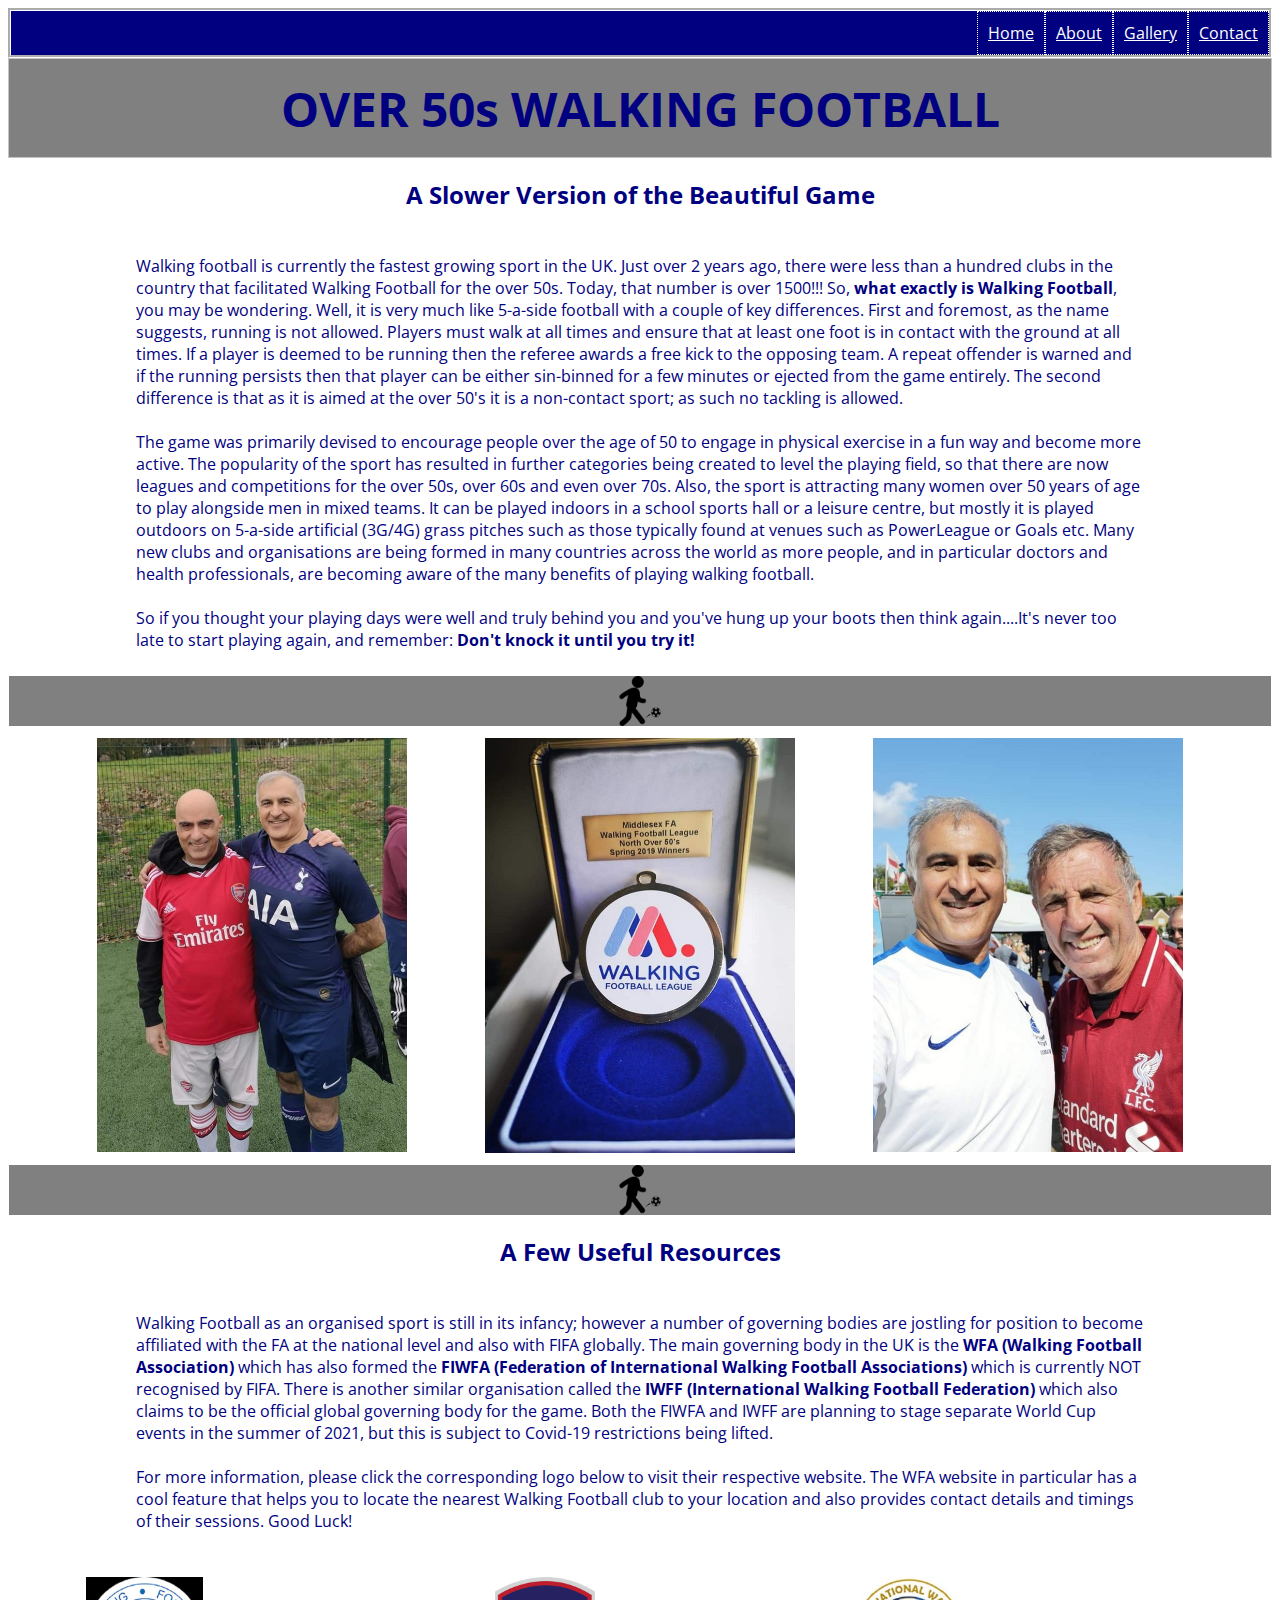
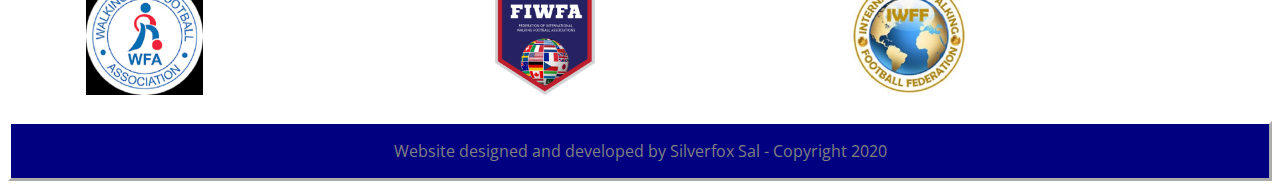
==== index.html @ dd3b253f "Add files via upload" ====
<!DOCTYPE html>
<html lang="en">
<head>
    <meta charset="UTF-8">
    <meta name="viewport" content="width=device-width, initial-scale=1.0">
    <meta http-equiv="X-UA-Compatible" content="ie=edge">
    <link type="text/css" rel="stylesheet" href="main.css">
    <title>Walking Football</title>
</head>

<body>
    <div id="navBar">  <!--puts background colour into navigation bar -->
        <nav id="navCont">  <!-- This is the navigation container displaying items with space around each item and from edges -->
            <a href="index.html" class="navItem"> Home </a>  <!-- for each nav item it calls the class navItem to print a yellow border around the item -->
            <a href="about.html" class="navItem"> About </a>
            <a href="gallery.html" class="navItem"> Gallery </a>
            <a href="contact.html" class="navItem"> Contact </a>
        </nav>
    </div>
    
    <div ID="titleBanner">
        <div id="pageTitle">
            <h1>OVER 50s WALKING FOOTBALL</h1>
        </div>
    </div>

    <div id="collection2">
        <h2 class="subHead">A Slower Version of the Beautiful Game</h2>
    </div>
    <div id="collection2">
        <div class="textContOne">
            <p class="textOne">Walking football is currently the fastest growing sport in the UK. Just over 2 years ago, there were less than a hundred clubs in the country that facilitated Walking Football for the over 50s.  Today, that number is over 1500!!!  So, <b>what exactly is Walking Football</b>, you may be wondering.  
Well, it is very much like 5-a-side football with a couple of key differences. First and foremost, as the name suggests, running is not allowed. Players must walk at all times and ensure that at least one foot is in contact with the ground at all times. If a player is deemed to be running then the referee awards a free kick to the opposing team. A repeat offender is warned and if the running persists then that player can be either sin-binned for a few minutes or ejected from the game entirely.
The second difference is that as it is aimed at the over 50's it is a non-contact sport; as such no tackling is allowed.<br> <br>The game was primarily devised to encourage people over the age of 50 to engage in physical exercise in a fun way and become more active. The popularity of the sport has resulted in further categories being created to level the playing field, so that there are now leagues and competitions for the over 50s, over 60s and even over 70s. Also, the sport is attracting many women over 50 years of age to play alongside men in mixed teams. 
It can be played indoors in a school sports hall or a leisure centre, but mostly it is played outdoors on 5-a-side artificial (3G/4G) grass pitches such as those typically found at venues such as PowerLeague or Goals etc. Many new clubs and organisations are being formed in many countries across the world as more people, and in particular doctors and health professionals, are becoming aware of the many benefits of playing walking football. <br> <br>So if you thought your playing days were well and truly behind you and you've hung up your boots then think again....It's never too late to start playing again, and remember: <b>Don't knock it until you try it!</b>   
            </p>
        </div>
    </div>

    <div id="separator"> <!-- Section separator -->
        <div class="imageTwo">
            <img class="smallImg" src="images/WF-logo.png">
        </div>
    </div>

    <div class="images3">
        <img class="imageOne" src="images/WF-friends-Arsenal.jpg">
        <img class="imageOne" src="images/WF-League-Winner-Medal.jpg">
        <img class="imageOne" src="images/WF-Alan-Kennedy.jpg">
    </div>

    <div id="separator"> <!-- Section separator -->
        <div class="imageTwo">
            <img class="smallImg" src="images/WF-logo.png">
        </div>
    </div>

    <div id="collection2"> <!-- Section for blurb about Governing bodies of Walking Football, both domestically and globally. -->
        <h2 class="subHead">A Few Useful Resources</h2>
    </div>
    <div id="collection2">
        <div class="textContOne">
            <p class="textOne">Walking Football as an organised sport is still in its infancy; however a number of governing bodies are jostling for position to become affiliated with the FA at the national level and also with FIFA globally. The main governing body in the UK is the <b>WFA (Walking Football Association)</b> which has also formed the <b>FIWFA (Federation of International Walking Football Associations)</b> which is currently NOT recognised by FIFA. There is another similar organisation called the <b>IWFF (International Walking Football Federation)</b> which also claims to be the official global governing body for the game. Both the FIWFA and IWFF are planning to stage separate World Cup events in the summer of 2021, but this is subject to Covid-19 restrictions being lifted.<br> <br>For more information, please click the corresponding logo below to visit their respective website. The WFA website in particular has a cool feature that helps you to locate the nearest Walking Football club to your location and also provides contact details and timings of their sessions.  Good Luck!
            </p>
        </div>   
    </div> 

    <div class="logos"> <!-- Creates and displayes buttons for user to click to visit the respective website for further information -->
        <a href="https://thewfa.co.uk/" target="_blank"><img alt="The WFA" class="logoOne" src="images/WFA-logo.jpg"></a>
        <a href="https://www.fiwfa.org/" target="_blank"><img alt="The FIWFA" class="logoOne" src="images/FIWFA-logo-small.png"></a>
        <a href="https://www.theiwff.com/" target="_blank"><img alt="The IWFF" class="logoOne" src="images/IWFF-logo.jpg"></a>
    </div>
    
    <div id="contFoot">
        <footer>
            <p class="textTwo">Website designed and developed by Silverfox Sal - Copyright 2020</p>
        </footer>
    </div>
</body>
</html>
---- main.css ----
@import url('https://fonts.googleapis.com/css2?family=Open+Sans:ital,wght@0,300;0,400;1,800&display=swap');

* {
    box-sizing: border-box;
}
body {
    background-color: white;
    font-family: 'Open Sans', sans-serif;
}

#titleBanner {
    width: 100%;
    height: 100px;
    border: 1px solid #c3c3c3;
    display: flex;
    flex-wrap: wrap;
    align-content: center;
    justify-content: center;
    background-color: gray;
}

#pageTitle {
    font-family: 'Open Sans', sans-serif;
    font-style: normal; 
    font-size: 24px;
    color: navy;
    display: flex;
    /* align-items: center; */
}

#openHeader {
    border: solid 2px grey;
}
#underMain {
    border: solid orange 3px;
    display: flex;
    justify-content: space-between;
    background-color: white;
}
#navCont {
    border: groove white 3px;
    display: flex;
    /* justify-content: space-around; */
    justify-content: flex-end;
}
#navBar {
    /* border: ridge indianred 4px; */
    background-color: navy;
    justify-content: flex-start;
}
.navItem {
    border: dotted white 1px;
    display: flex;
    color: white;
    padding: 10px;
}
.subHead {
    color: navy;
}
.eventHead {
    color: white;
    font-family: 'Open Sans', sans-serif;
    font-style: normal; 
    font-size: 18px;
    justify-self: left
}
#separator{
    border: solid 1px white;
    background-color: gray;
    display: flex;
    flex-direction: column;
    align-items: center;
}
#collection2 {
    display: flex;
    justify-content: center;
}
.imageTwo {
    /* border: 3px outset wheat;
    background-color: rgb(255, 255, 255); */
    display: flex;
    justify-content: center;
}
.images3 {
    border: 1px groove white;
    /* width: 90vw; */
    display: flex;
    padding: 10px;
    justify-content: space-evenly;
}
.imageOne {
        width: 25%;
        align-self: center;
}
.logos{
    border: 1px groove white;
    /* width: 90vw; */
    display: flex;
    padding: 20px;
    justify-content: space-evenly;
}
.logoOne {
    width: 33.33333%;
    align-self: center;
}
.textContOne {
    border: solid white 3px;
    width: 80vw;
    display: flex;
    align-items: center;
    padding: 5px;
}
.textContTwo {
    border: solid gold 3px;
    width: 60vw;
    display: flex;
    align-items: center;
}
#contFoot {
    border: outset 3px white;
    background-color: navy;
    display: flex;
    justify-content: center;
}
.textOne{
    color: navy;
}
.textTwo{
    color: gray;
}
.textThree {
    color: rgb(71, 71, 71);
}
.smallImg{
    height: 50px;
}
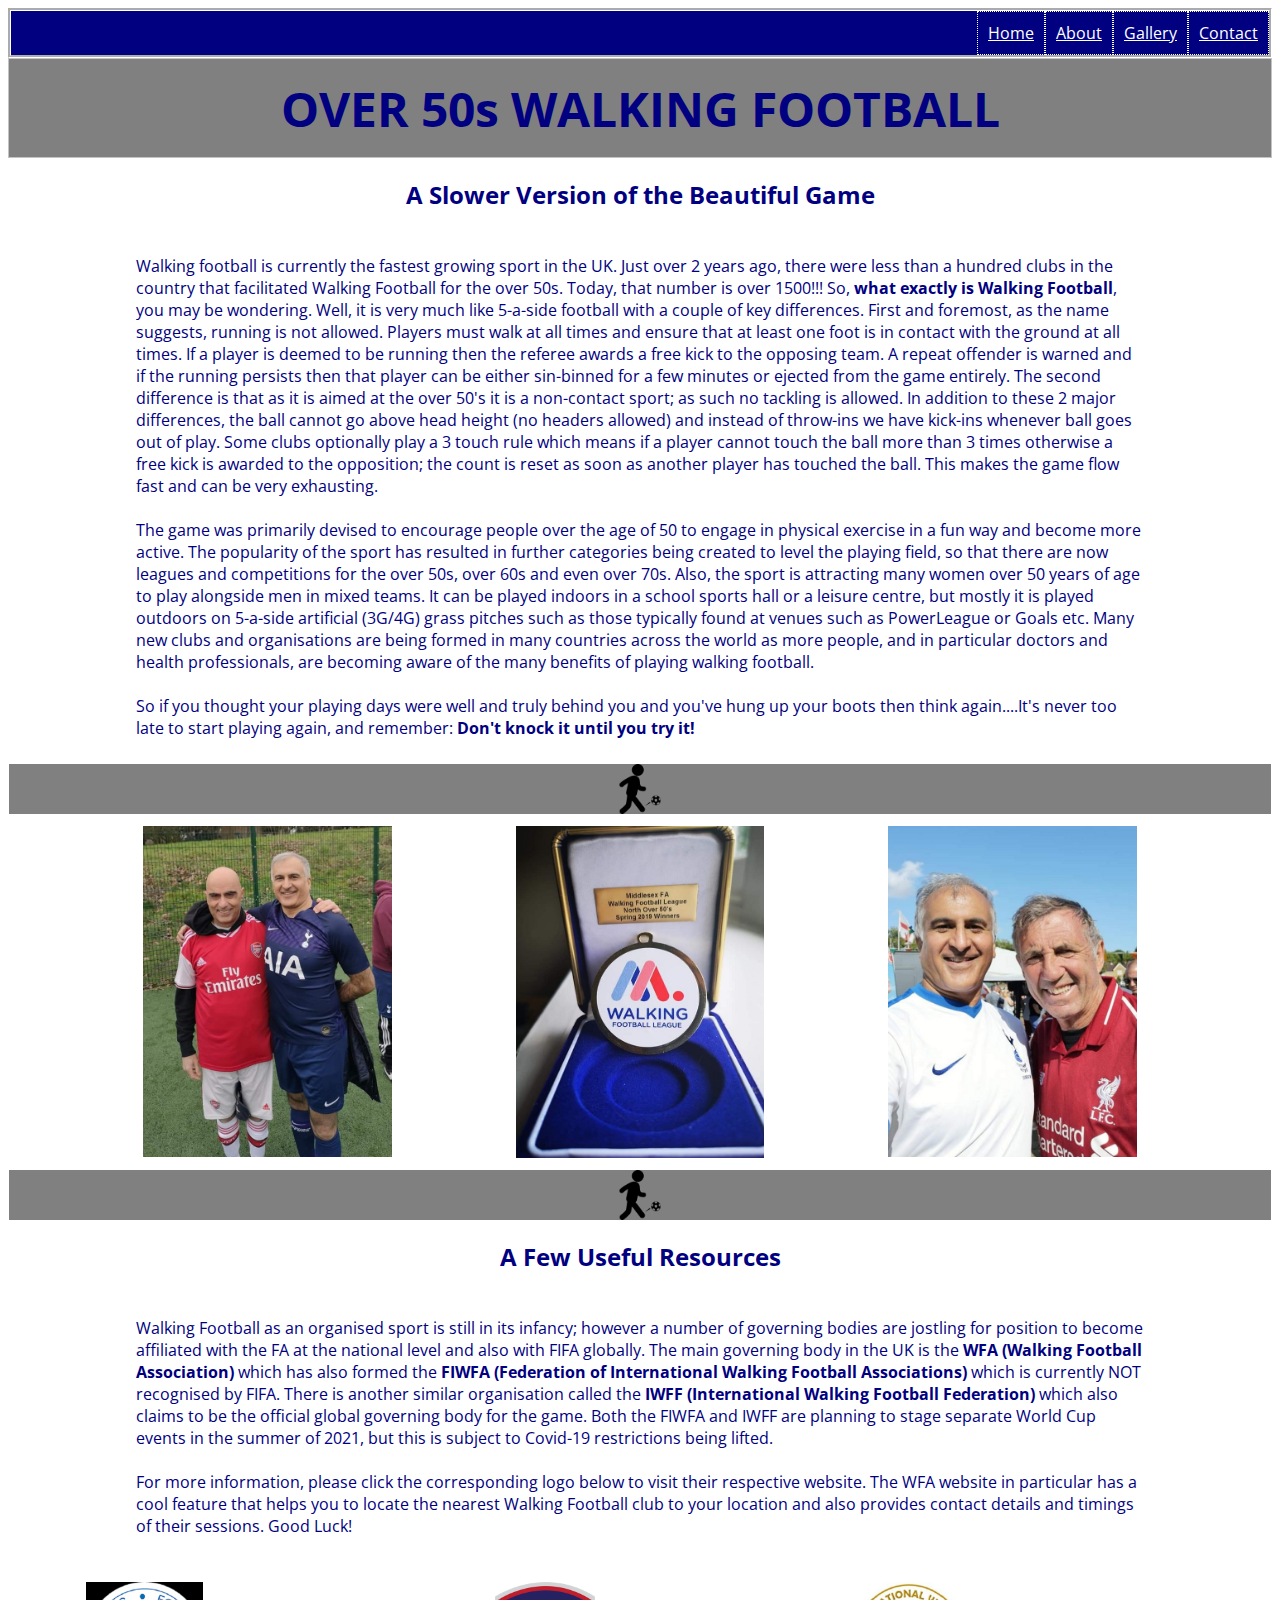
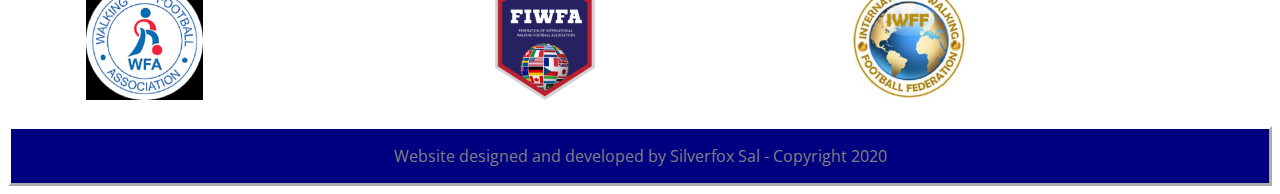
==== commit c176e710: "Add files via upload" ====
--- a/index.html
+++ b/index.html
@@ -31,7 +31,7 @@
         <div class="textContOne">
             <p class="textOne">Walking football is currently the fastest growing sport in the UK. Just over 2 years ago, there were less than a hundred clubs in the country that facilitated Walking Football for the over 50s.  Today, that number is over 1500!!!  So, <b>what exactly is Walking Football</b>, you may be wondering.  
 Well, it is very much like 5-a-side football with a couple of key differences. First and foremost, as the name suggests, running is not allowed. Players must walk at all times and ensure that at least one foot is in contact with the ground at all times. If a player is deemed to be running then the referee awards a free kick to the opposing team. A repeat offender is warned and if the running persists then that player can be either sin-binned for a few minutes or ejected from the game entirely.
-The second difference is that as it is aimed at the over 50's it is a non-contact sport; as such no tackling is allowed.<br> <br>The game was primarily devised to encourage people over the age of 50 to engage in physical exercise in a fun way and become more active. The popularity of the sport has resulted in further categories being created to level the playing field, so that there are now leagues and competitions for the over 50s, over 60s and even over 70s. Also, the sport is attracting many women over 50 years of age to play alongside men in mixed teams. 
+The second difference is that as it is aimed at the over 50's it is a non-contact sport; as such no tackling is allowed. In addition to these 2 major differences, the ball cannot go above head height (no headers allowed) and instead of throw-ins we have kick-ins whenever ball goes out of play. Some clubs optionally play a 3 touch rule which means if a player cannot touch the ball more than 3 times otherwise a free kick is awarded to the opposition; the count is reset as soon as another player has touched the ball. This makes the game flow fast and can be very exhausting. <br> <br>The game was primarily devised to encourage people over the age of 50 to engage in physical exercise in a fun way and become more active. The popularity of the sport has resulted in further categories being created to level the playing field, so that there are now leagues and competitions for the over 50s, over 60s and even over 70s. Also, the sport is attracting many women over 50 years of age to play alongside men in mixed teams. 
 It can be played indoors in a school sports hall or a leisure centre, but mostly it is played outdoors on 5-a-side artificial (3G/4G) grass pitches such as those typically found at venues such as PowerLeague or Goals etc. Many new clubs and organisations are being formed in many countries across the world as more people, and in particular doctors and health professionals, are becoming aware of the many benefits of playing walking football. <br> <br>So if you thought your playing days were well and truly behind you and you've hung up your boots then think again....It's never too late to start playing again, and remember: <b>Don't knock it until you try it!</b>   
             </p>
         </div>
@@ -43,10 +43,10 @@
         </div>
     </div>
 
-    <div class="images3">
-        <img class="imageOne" src="images/WF-friends-Arsenal.jpg">
-        <img class="imageOne" src="images/WF-League-Winner-Medal.jpg">
-        <img class="imageOne" src="images/WF-Alan-Kennedy.jpg">
+    <div class="images">
+        <img class="image20Percent" src="images/WF-friends-Arsenal.jpg">
+        <img class="image20Percent" src="images/WF-League-Winner-Medal.jpg">
+        <img class="image20Percent" src="images/WF-Alan-Kennedy.jpg">
     </div>
 
     <div id="separator"> <!-- Section separator -->
--- a/main.css
+++ b/main.css
@@ -64,6 +64,13 @@
     font-size: 18px;
     justify-self: left
 }
+#contact {
+    width: 50%;
+    height: 300px;
+    border: 1px solid #c3c3c3;
+    display: flex;
+    flex-direction: row;
+  }
 #separator{
     border: solid 1px white;
     background-color: gray;
@@ -81,16 +88,24 @@
     display: flex;
     justify-content: center;
 }
-.images3 {
+.images {
     border: 1px groove white;
     /* width: 90vw; */
     display: flex;
     padding: 10px;
     justify-content: space-evenly;
 }
-.imageOne {
-        width: 25%;
-        align-self: center;
+.image20Percent {
+    width: 20%;
+    align-self: center;
+}
+.image15Percent {
+    width: 15%;
+    align-self: center;
+}
+.image10Percent {
+    width: 10%;
+    align-self: center;
 }
 .logos{
     border: 1px groove white;
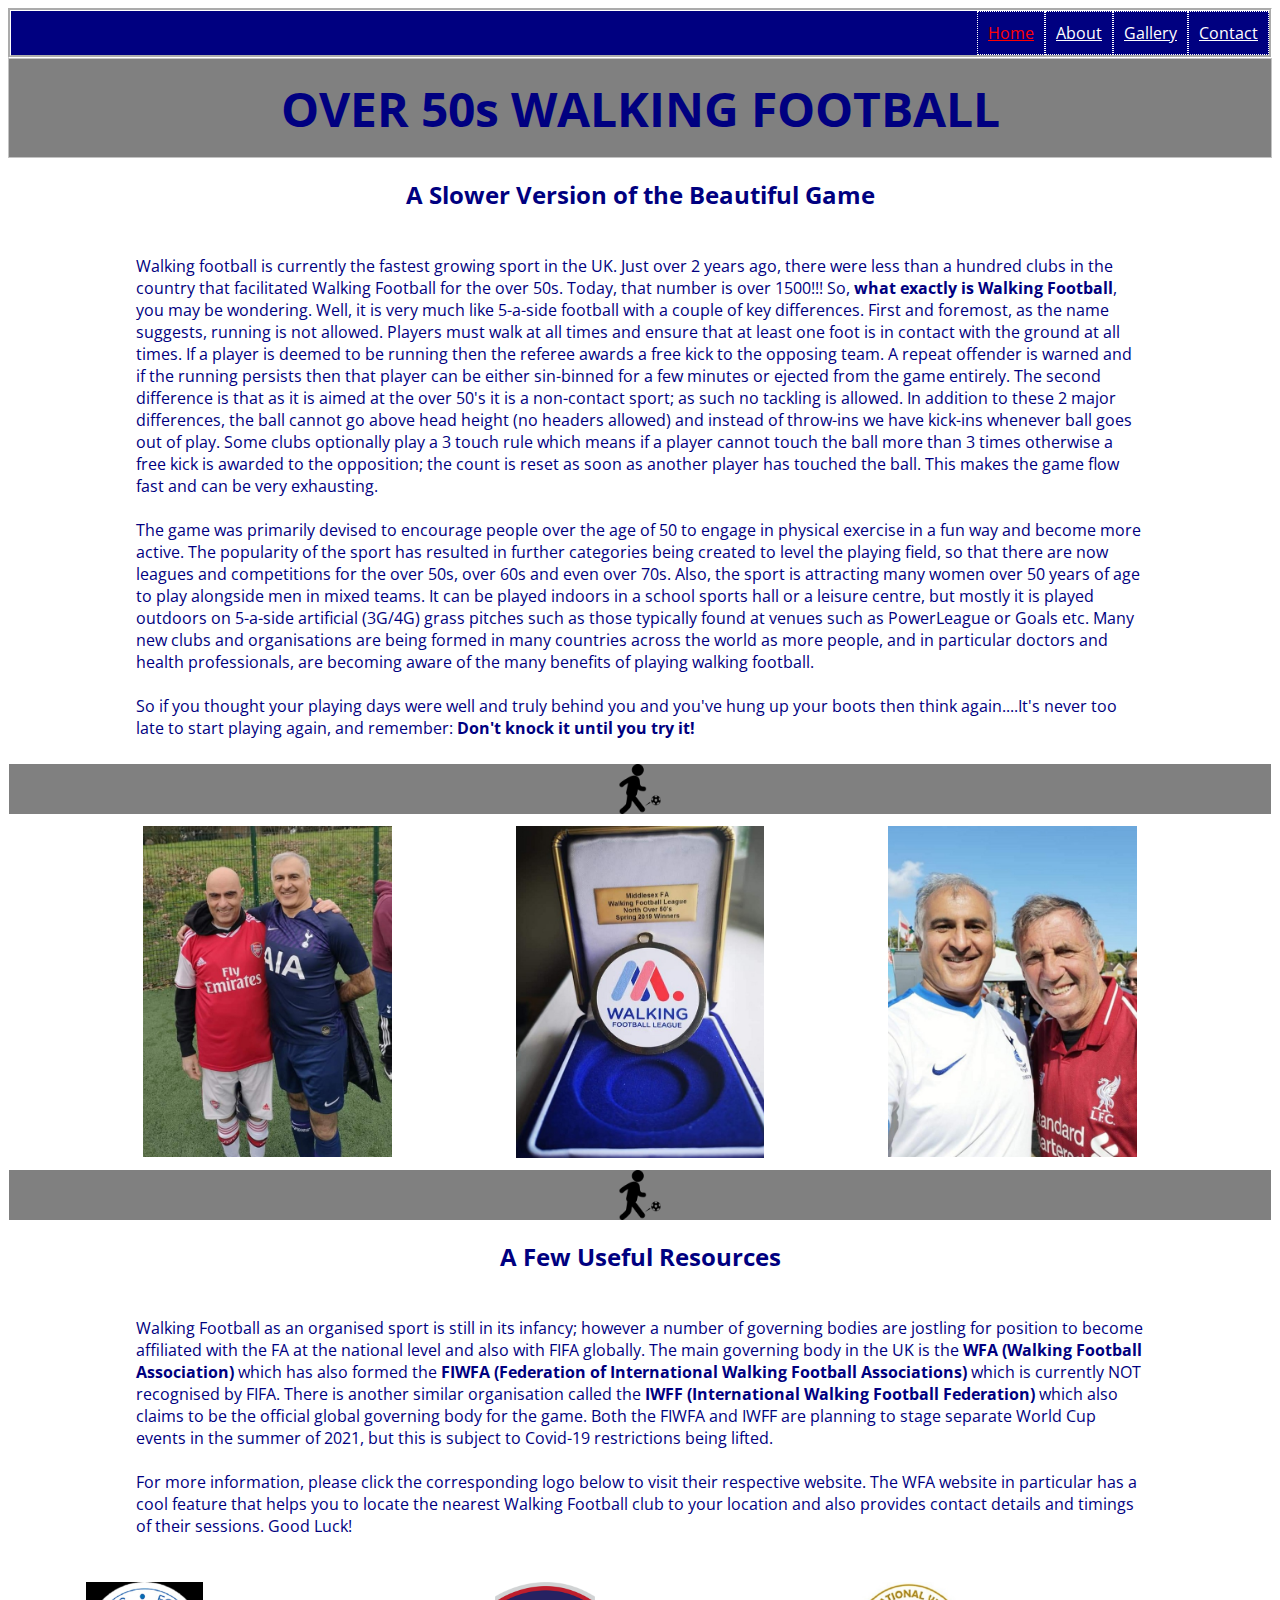
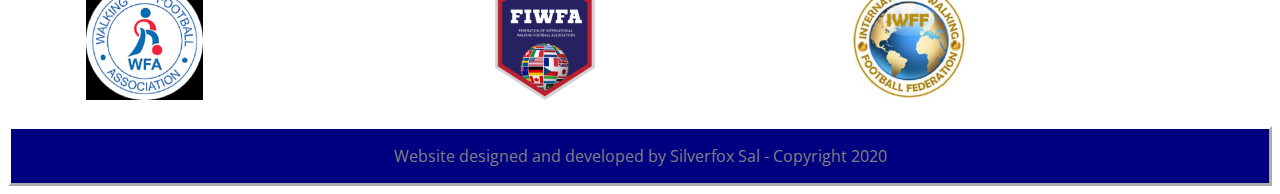
==== commit 4d32ec5d: "Add files via upload" ====
--- a/index.html
+++ b/index.html
@@ -11,7 +11,7 @@
 <body>
     <div id="navBar">  <!--puts background colour into navigation bar -->
         <nav id="navCont">  <!-- This is the navigation container displaying items with space around each item and from edges -->
-            <a href="index.html" class="navItem"> Home </a>  <!-- for each nav item it calls the class navItem to print a yellow border around the item -->
+            <a href="index.html" class="navItem" style="color: red;"> Home </a>  <!-- for each nav item it calls the class navItem to print a yellow border around the item -->
             <a href="about.html" class="navItem"> About </a>
             <a href="gallery.html" class="navItem"> Gallery </a>
             <a href="contact.html" class="navItem"> Contact </a>
--- a/main.css
+++ b/main.css
@@ -65,11 +65,12 @@
     justify-self: left
 }
 #contact {
-    width: 50%;
-    height: 300px;
+    width: 100%;
+    height: 600px;
     border: 1px solid #c3c3c3;
     display: flex;
     flex-direction: row;
+    padding: 10px;
   }
 #separator{
     border: solid 1px white;
@@ -80,6 +81,12 @@
 }
 #collection2 {
     display: flex;
+    justify-content: center;
+}
+#aboutPage {
+    width: 90%;
+    display: flex;
+    flex-direction: row;
     justify-content: center;
 }
 .imageTwo {
@@ -122,7 +129,7 @@
     border: solid white 3px;
     width: 80vw;
     display: flex;
-    align-items: center;
+    /* align-items: center; */
     padding: 5px;
 }
 .textContTwo {
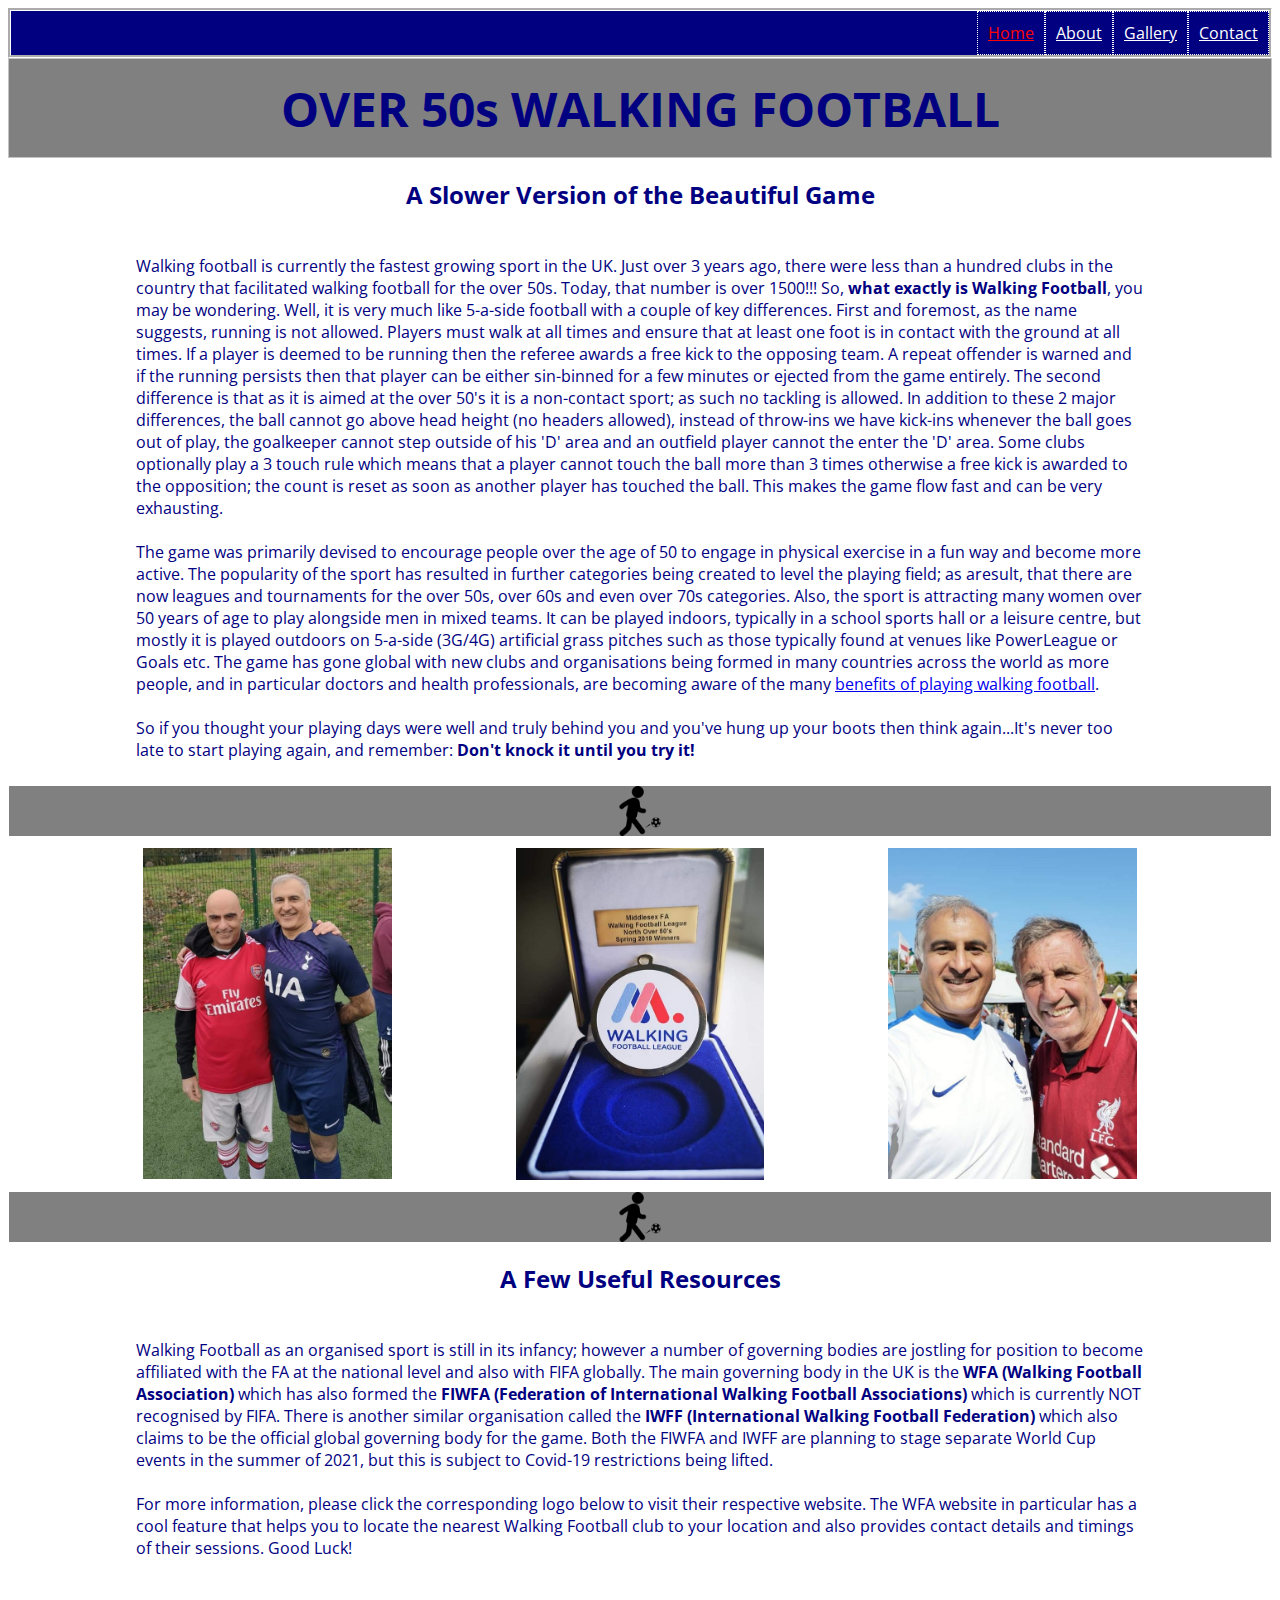
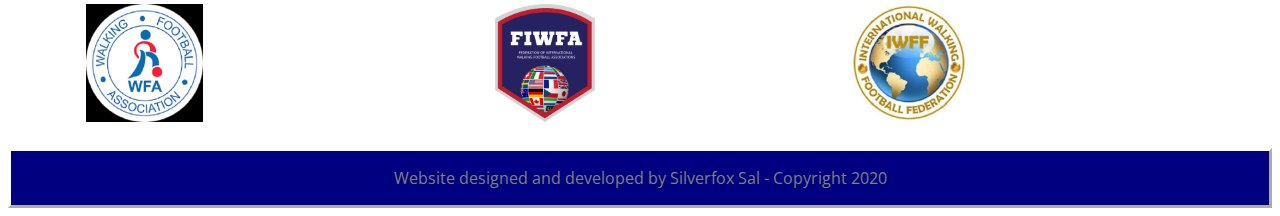
==== commit 18eb70df: "Add files via upload" ====
--- a/index.html
+++ b/index.html
@@ -29,10 +29,11 @@
     </div>
     <div id="collection2">
         <div class="textContOne">
-            <p class="textOne">Walking football is currently the fastest growing sport in the UK. Just over 2 years ago, there were less than a hundred clubs in the country that facilitated Walking Football for the over 50s.  Today, that number is over 1500!!!  So, <b>what exactly is Walking Football</b>, you may be wondering.  
+            <p class="textOne">Walking football is currently the fastest growing sport in the UK. Just over 3 years ago, there were less than a hundred clubs in the country that facilitated walking football for the over 50s.  Today, that number is over 1500!!!  So, <b>what exactly is Walking Football</b>, you may be wondering.  
 Well, it is very much like 5-a-side football with a couple of key differences. First and foremost, as the name suggests, running is not allowed. Players must walk at all times and ensure that at least one foot is in contact with the ground at all times. If a player is deemed to be running then the referee awards a free kick to the opposing team. A repeat offender is warned and if the running persists then that player can be either sin-binned for a few minutes or ejected from the game entirely.
-The second difference is that as it is aimed at the over 50's it is a non-contact sport; as such no tackling is allowed. In addition to these 2 major differences, the ball cannot go above head height (no headers allowed) and instead of throw-ins we have kick-ins whenever ball goes out of play. Some clubs optionally play a 3 touch rule which means if a player cannot touch the ball more than 3 times otherwise a free kick is awarded to the opposition; the count is reset as soon as another player has touched the ball. This makes the game flow fast and can be very exhausting. <br> <br>The game was primarily devised to encourage people over the age of 50 to engage in physical exercise in a fun way and become more active. The popularity of the sport has resulted in further categories being created to level the playing field, so that there are now leagues and competitions for the over 50s, over 60s and even over 70s. Also, the sport is attracting many women over 50 years of age to play alongside men in mixed teams. 
-It can be played indoors in a school sports hall or a leisure centre, but mostly it is played outdoors on 5-a-side artificial (3G/4G) grass pitches such as those typically found at venues such as PowerLeague or Goals etc. Many new clubs and organisations are being formed in many countries across the world as more people, and in particular doctors and health professionals, are becoming aware of the many benefits of playing walking football. <br> <br>So if you thought your playing days were well and truly behind you and you've hung up your boots then think again....It's never too late to start playing again, and remember: <b>Don't knock it until you try it!</b>   
+The second difference is that as it is aimed at the over 50's it is a non-contact sport; as such no tackling is allowed. In addition to these 2 major differences, the ball cannot go above head height (no headers allowed), instead of throw-ins we have kick-ins whenever the ball goes out of play, the goalkeeper cannot step outside of his 'D' area and an outfield player cannot the enter the 'D' area. Some clubs optionally play a 3 touch rule which means that a player cannot touch the ball more than 3 times otherwise a free kick is awarded to the opposition; the count is reset as soon as another player has touched the ball. This makes the game flow fast and can be very exhausting. <br> 
+<br>The game was primarily devised to encourage people over the age of 50 to engage in physical exercise in a fun way and become more active. The popularity of the sport has resulted in further categories being created to level the playing field; as aresult, that there are now leagues and tournaments for the over 50s, over 60s and even over 70s categories. Also, the sport is attracting many women over 50 years of age to play alongside men in mixed teams. 
+It can be played indoors, typically in a school sports hall or a leisure centre, but mostly it is played outdoors on 5-a-side (3G/4G) artificial grass pitches such as those typically found at venues like PowerLeague or Goals etc. The game has gone global with new clubs and organisations being formed in many countries across the world as more people, and in particular doctors and health professionals, are becoming aware of the many <a href="about.html" target="_self">benefits of playing walking football</a>. <br> <br>So if you thought your playing days were well and truly behind you and you've hung up your boots then think again...It's never too late to start playing again, and remember: <b>Don't knock it until you try it!</b>   
             </p>
         </div>
     </div>
--- a/main.css
+++ b/main.css
@@ -84,10 +84,12 @@
     justify-content: center;
 }
 #aboutPage {
-    width: 90%;
     display: flex;
     flex-direction: row;
     justify-content: center;
+    padding-left: 5%;
+    padding-right: 5%;
+    padding-bottom: 2%;
 }
 .imageTwo {
     /* border: 3px outset wheat;
@@ -129,7 +131,7 @@
     border: solid white 3px;
     width: 80vw;
     display: flex;
-    /* align-items: center; */
+    align-items: center;
     padding: 5px;
 }
 .textContTwo {
